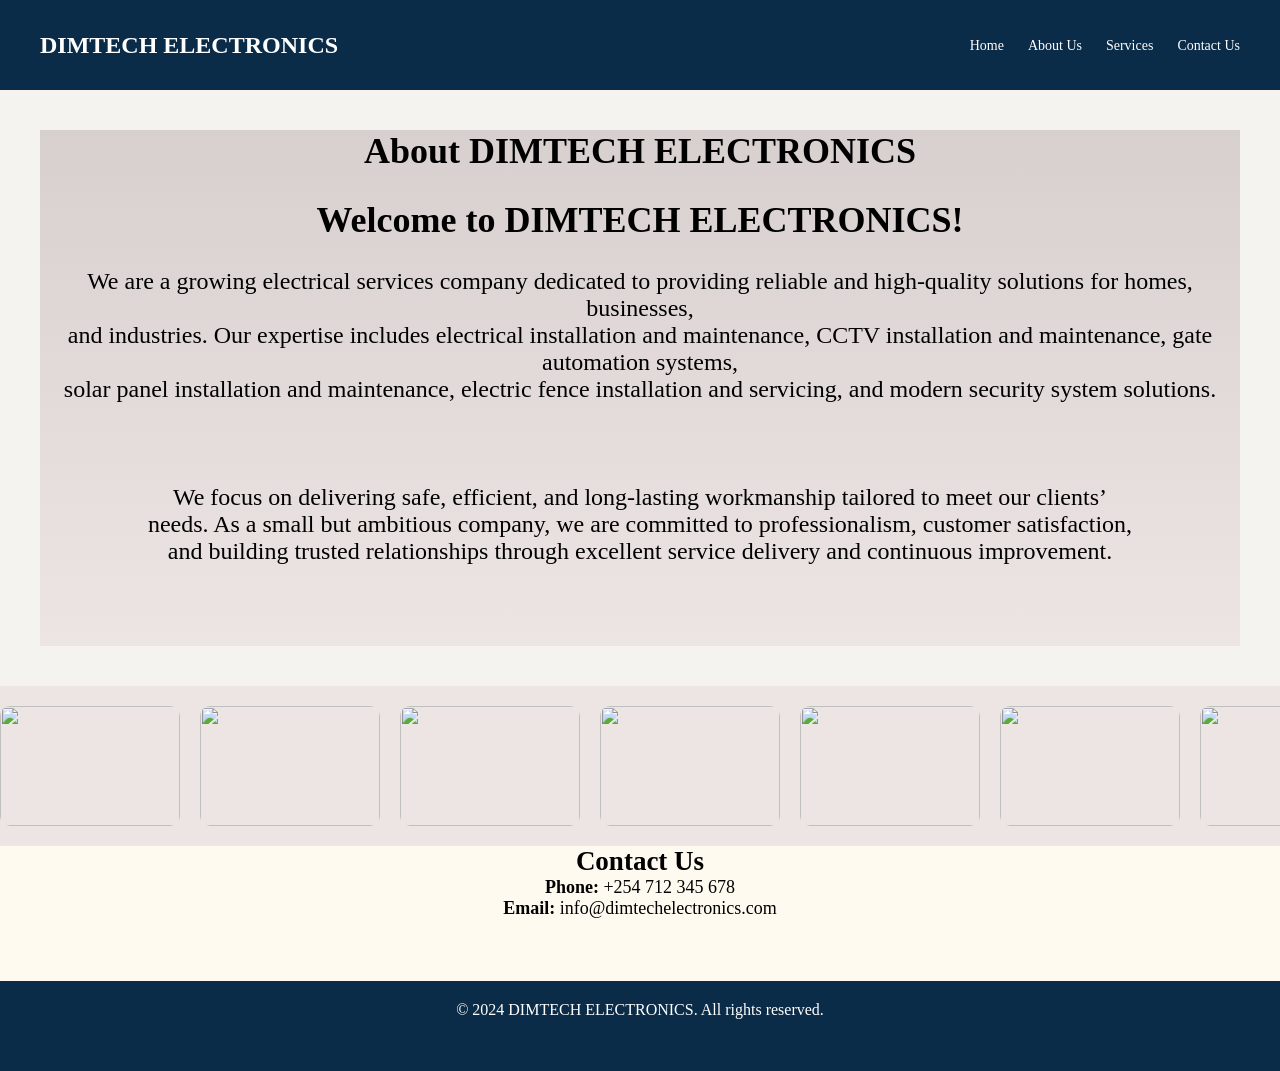
==== pages/about.html @ 5ea033ae "first commit" ====
<!DOCTYPE html>
<html lang="en">
<head>
    <meta charset="UTF-8">
    <meta name="viewport" content="width=device-width, initial-scale=1.0">
    <title>About DIMTECH ELECTRONICS</title>
    <link rel="stylesheet" href="css/styles.css">
</head>

<body>
<nav class="navbar">
    <h1>DIMTECH ELECTRONICS</h1>
    <div class="nav-links">
    
        <a href="index.html">Home</a>
        <a href="about.html">About Us</a>
        <a href="services.html">Services</a>
        <a href="contact.html">Contact Us</a>
    </div>
</nav>
  <section class="content">
    <div class="about-bg-image">
  <h1>About DIMTECH ELECTRONICS</h1><br>
<h2>Welcome to DIMTECH ELECTRONICS!</h2><br>

  
<p>
      We are a growing electrical services company dedicated to providing reliable and high-quality solutions for homes, businesses,<br> and industries.
      Our expertise includes electrical installation and maintenance, CCTV installation and maintenance, gate automation systems,<br> solar panel installation and maintenance,
      electric fence installation and servicing, and modern security system solutions.
    </p><br><br><br>

    <p>
      We focus on delivering safe, efficient, and long-lasting workmanship tailored to meet our clients’ <br>needs.
      As a small but ambitious company, we are committed to professionalism, customer satisfaction,<br> and building trusted relationships through excellent service delivery and continuous improvement.
    </p><br><br><br>
    </div>
  </section>

  <div class="marquee">
    <div class="marquee-track">
    <img src="https://res.cloudinary.com/dxlqgb1rn/image/upload/q_auto/f_auto/v1776841677/img_video_intercom_2_y80ttn.png">
     <img src="https://res.cloudinary.com/dxlqgb1rn/image/upload/q_auto/f_auto/v1776768535/electrical_installation_2_apoejl.png">
     <img src="https://res.cloudinary.com/dxlqgb1rn/image/upload/v1776841757/img_swing_gates_2_z9ly7d.png">
     <img src="https://res.cloudinary.com/dxlqgb1rn/image/upload/q_auto/f_auto/v1776842503/img_electrical_installation_9_b4j3zl.png">
     <img src="https://res.cloudinary.com/dxlqgb1rn/image/upload/q_auto/f_auto/v1776769159/img_electric_fence6_ta63zg.png">
      <img src="https://res.cloudinary.com/dxlqgb1rn/image/upload/q_auto/f_auto/v1776769208/img_electrical_installation_5_d0wxsp.png">

      <!-- Repeat the items to create a continuous scrolling effect -->
<img src="https://res.cloudinary.com/dxlqgb1rn/image/upload/q_auto/f_auto/v1776841677/img_video_intercom_2_y80ttn.png">
     <img src="https://res.cloudinary.com/dxlqgb1rn/image/upload/q_auto/f_auto/v1776768535/electrical_installation_2_apoejl.png">
     <img src="https://res.cloudinary.com/dxlqgb1rn/image/upload/v1776841757/img_swing_gates_2_z9ly7d.png">
     <img src="https://res.cloudinary.com/dxlqgb1rn/image/upload/q_auto/f_auto/v1776842503/img_electrical_installation_9_b4j3zl.png">
     <img src="https://res.cloudinary.com/dxlqgb1rn/image/upload/q_auto/f_auto/v1776769159/img_electric_fence6_ta63zg.png">
      <img src="https://res.cloudinary.com/dxlqgb1rn/image/upload/q_auto/f_auto/v1776769208/img_electrical_installation_5_d0wxsp.png">

      
    </div>
  </div>
  

    <div class="contacts">
      <h2>Contact Us</h2>
      <p><strong>Phone:</strong> +254 712 345 678</p>
      <p><strong>Email:</strong> info@dimtechelectronics.com</p>
    </div>
    </main>
<div class="footer">
<footer">
    <p>&copy; 2024 DIMTECH ELECTRONICS. All rights reserved.</p>
</class>
</footer>

</body>
</html>
---- pages/css/styles.css ----
*{
    margin: 0;
    padding: 0;
    box-sizing: border-box;
}

body {
    background-color: rgba(221, 203, 203, 0.5);
}
.navbar {
    display: flex;
    justify-content: space-between;
    align-items: center;
    background-color: #0b2c48;
    color: white;
    padding: 10px 40px;
    height: 90px;
}
.nav-links a {
    color: white;
    margin-left: 20px;
    text-decoration: none;
    font-size: 14px;
}




.service-card {
   display: grid;
   grid-template-columns: repeat(3, 1fr);
   gap: 20px;
   padding: 20px;
margin:  0;
}

.card {
position: relative;
display: block;
width: 100%;
height: 300px;
text-decoration: none;
overflow: hidden;
border-radius: 12px;
padding: 5px 10px;
}

.card img {
    width: 100%;
    height: 100%;
    object-fit: cover;
   
}

.service-card:hover {
    transform: translateY(-5px);
    transition: 0.3s;
}


.service-link {
    text-decoration: none;
    color: #0b2c48;
    display: block;
    margin: 10px 0;
   
}

.card-text {
    position: absolute;
    top: 0;
    left: 0;
    width: 100%;
    color: rgb(22, 11, 11);
    font-size: 18px;
    text-align: center;
    align-items: center;
    font-weight: bold;
    padding: 10px;
}

.content {
    padding: 40px;
    background-color: rgb(245, 243, 239);
    min-height: 100%;
    text-align: center;
    font-size: 24px;
    margin: 0;
    position: relative;
    overflow: hidden;
}
.content img {
    width: 100%;
    height: 100%;
    object-fit: cover;
    animation: zoomMove 20s infinite alternate ease-in-out;
}

@keyframes zoomMove {
    0% {
        transform: scale(1) translate(0, 0);
    }
    100% {
        transform: scale(1.1) translate(-10px, -10px);
    }
}
.about-bg-image {
    background-image:  linear-gradient(rgba(185, 173, 173, 0.5), rgba(228, 215, 215, 0.5)),url('https://res.cloudinary.com/dxlqgb1rn/image/upload/q_auto/f_auto/v1776768457/img-electrical-installation-7_izckqa.png');
    background-size: cover;
    position: relative;
    height: 100%;
    margin-bottom: 0px;
    overflow: hidden;
}
.about-bg-image img{
background-image: linear-gradient(rgba(238, 226, 226, 0.5), rgba(223, 201, 201, 0.5)), url('https://res.cloudinary.com/dxlqgb1rn/image/upload/q_auto/f_auto/v1776768535/electrical_installation_2_apoejl.png');
    background-size: cover;
    background-position: center;
    height: 100%;
    margin-bottom: 0px;   
}


.cctv-bg-image{
    background-image: linear-gradient(rgba(238, 226, 226, 0.5), rgba(223, 201, 201, 0.5)), url('https://res.cloudinary.com/dxlqgb1rn/image/upload/q_auto/f_auto/v1776768535/electrical_installation_2_apoejl.png');
    background-size: cover;
    background-position: center;
    height: 100%;
    margin-bottom: 0px;
}
.contact-bg-image {
    background-image: linear-gradient(rgba(245, 236, 236, 0.5), rgba(223, 204, 204, 0.5)), url('https://res.cloudinary.com/dxlqgb1rn/image/upload/q_auto/f_auto/v1776769096/img_electric_fence_prwwem.png');
    background-size: cover;
    background-position: center;
    height: 100%;
    margin-bottom: 0px;
}

.contact info {
    margin-right: 8px;
    color: #333;
}
.social-icons {
    margin-top: 20px;
    display: flex;
    justify-content: center;
    gap: 20px;
    color: #000;
    font-size:18px;
}

.social-icons i:hover {
    color: #0b2c48;
    transition: 0.3s;
}
.solar-bg-image {
    background-image: linear-gradient(rgba(218, 208, 208, 0.5), rgba(221, 203, 203, 0.5)), url('https://res.cloudinary.com/dxlqgb1rn/image/upload/q_auto/f_auto/v1776842503/img_electrical_installation_9_b4j3zl.png');
    background-size: cover;
    background-position: center;
    height: 100%;
    margin-bottom: 0px;
}
.fence-bg-image {
    background-image: linear-gradient(rgba(219, 211, 211, 0.5), rgba(226, 195, 195, 0.5)), url('https://res.cloudinary.com/dxlqgb1rn/image/upload/q_auto/f_auto/v1776769159/img_electric_fence6_ta63zg.png');
    background-size: cover;
    background-position: center;
    height: 100%;
    margin-bottom: 0px;
}
.gate-bg-image {
    background-image: linear-gradient(rgba(212, 206, 206, 0.5), rgba(224, 202, 202, 0.5)), url('https://res.cloudinary.com/dxlqgb1rn/image/upload/v1776841757/img_swing_gates_2_z9ly7d.png');
    background-size: cover;
    background-position: center;
    height: 100%;
    margin-bottom: 0px;
}
.security-bg-image {
    background-image: linear-gradient(rgba(196, 192, 192, 0.5), rgba(224, 196, 196, 0.5)), url('https://res.cloudinary.com/dxlqgb1rn/image/upload/q_auto/f_auto/v1776769208/img_electrical_installation_5_d0wxsp.png');
    background-size: cover;
    background-position: center;
    height: 100%;
    margin-bottom: 0px;
}
.home-bg-image {
    background-image: linear-gradient(rgba(192, 187, 187, 0.5), rgba(223, 204, 204, 0.5)), url('https://res.cloudinary.com/dxlqgb1rn/image/upload/q_auto/f_auto/v1776769280/img_home_1_zkqj8p.png');
    background-size: cover;
    background-position: center;
    height: 100%;
    margin-bottom: 0px;
}
.elec-bg-image {
    background-image: linear-gradient(rgba(196, 188, 188, 0.5), rgba(223, 204, 204, 0.5)), url('https://res.cloudinary.com/dxlqgb1rn/image/upload/q_auto/f_auto/v1776841677/img_video_intercom_2_y80ttn.png');
    background-size: cover;
    background-position: center;
    height: 100%;
    margin-bottom: 0px;
}
.services-bg-image {
    background-image: linear-gradient(rgba(223, 215, 215, 0.5), rgba(218, 206, 206, 0.5)), url('https://res.cloudinary.com/dxlqgb1rn/image/upload/q_auto/f_auto/v1776841714/img_swing_gates_vcnbii.png');
    background-size: cover;
    background-position: center;
    height: 100%;
    margin-bottom: 0px;
}

.service-section {
    display: grid;
    grid-template-columns: 2fr 1fr;
    gap: 20px;
    padding: 40px;
}

.left h1 {
    margin-bottom: 10px;
}

.left p {
    margin-bottom: 20px;
}

.image-grid img {
    width:250px;
    height:300px;
    object-fit: cover;
    border-radius: 6px;
}

.right ul {
    list-style: none;
    padding: 0;
}

.right li {
    margin-bottom: 10px;
}

.highlight-box {
    background: #0b2c48;
    color: white;
    padding: 20px;
    border-radius: 8px;
    margin-top: 20px;
    font-size: 40px;
}
.contacts {
    text-align: center;
    margin: 0;
    font-size: 18px;
    background-color: rgb(255, 250, 240);
    height: 15vh;
}

.marquee {
    overflow: hidden;
    width: 100%;
    padding: 20px 0;
    position: relative;
}
.marquee-track {
    display: flex;
    width: fit-content;
    animation: scroll 15s linear infinite;
}
.marquee-track img {
    width: 180px;
    height:120px;
    object-fit: cover;
    margin-right: 20px;
    border-radius: 10px;
}

@keyframes scroll {
    0% {
        transform: translateX(0);
    }
    100% {
        transform: translateX(-50%);
    }
}
.footer {
    text-align: center;
    padding: 20px;
    background-color: #0b2c48;
    color: white;
    height: 10vh;
}
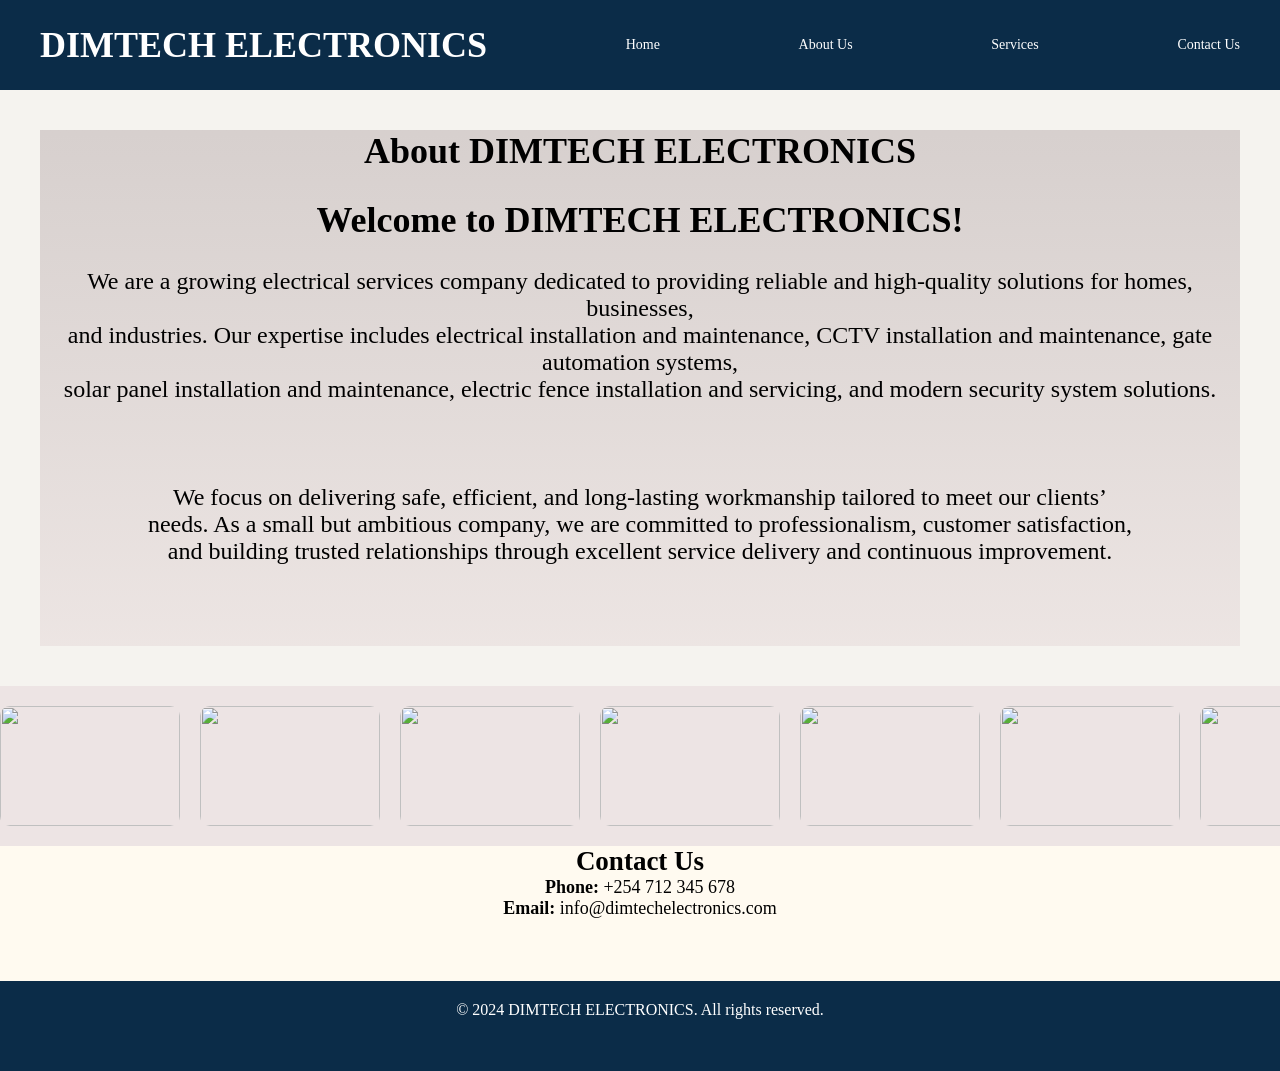
==== commit eee54c45: "updated navbar alignment" ====
--- a/pages/about.html
+++ b/pages/about.html
@@ -8,9 +8,10 @@
 </head>
 
 <body>
+  <div class="nav-links">
 <nav class="navbar">
     <h1>DIMTECH ELECTRONICS</h1>
-    <div class="nav-links">
+    
     
         <a href="index.html">Home</a>
         <a href="about.html">About Us</a>
--- a/pages/css/styles.css
+++ b/pages/css/styles.css
@@ -15,6 +15,7 @@
     color: white;
     padding: 10px 40px;
     height: 90px;
+    font-size: 24px;
 }
 .nav-links a {
     color: white;
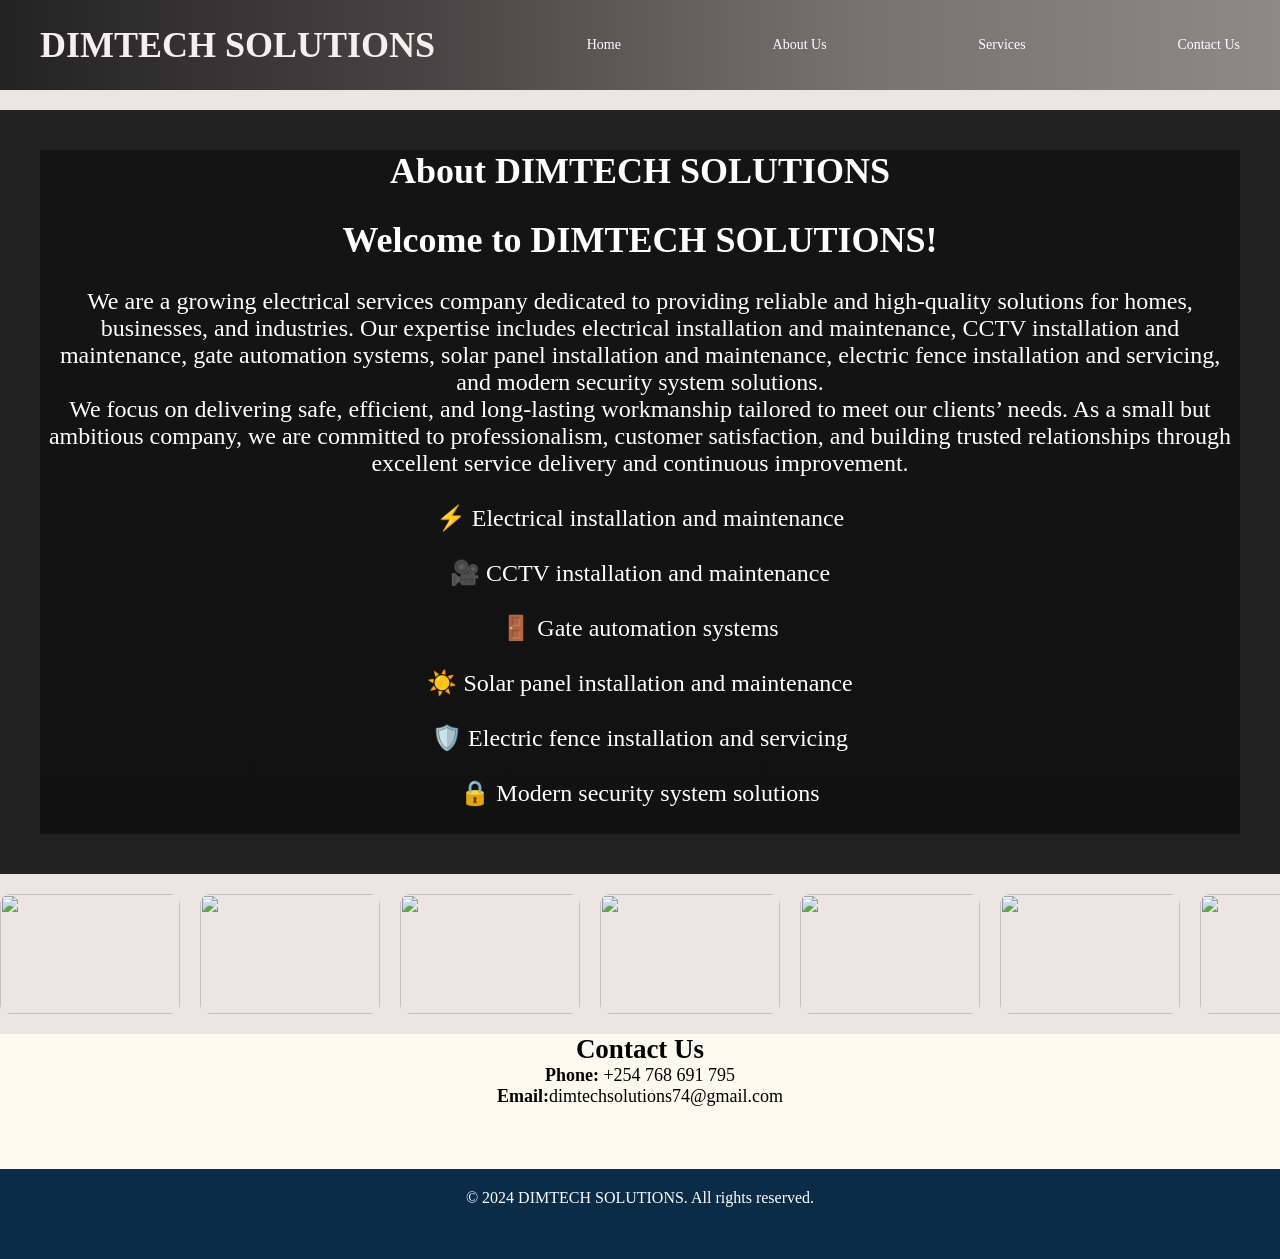
==== commit 79216c59: "dimtec-branch-1" ====
--- a/pages/about.html
+++ b/pages/about.html
@@ -3,14 +3,14 @@
 <head>
     <meta charset="UTF-8">
     <meta name="viewport" content="width=device-width, initial-scale=1.0">
-    <title>About DIMTECH ELECTRONICS</title>
+    <title>About DIMTECH SOLUTIONS</title>
     <link rel="stylesheet" href="css/styles.css">
 </head>
 
 <body>
   <div class="nav-links">
 <nav class="navbar">
-    <h1>DIMTECH ELECTRONICS</h1>
+    <h1>DIMTECH SOLUTIONS</h1>
     
     
         <a href="index.html">Home</a>
@@ -19,22 +19,34 @@
         <a href="contact.html">Contact Us</a>
     </div>
 </nav>
-  <section class="content">
+  <section class="content animate">
     <div class="about-bg-image">
-  <h1>About DIMTECH ELECTRONICS</h1><br>
-<h2>Welcome to DIMTECH ELECTRONICS!</h2><br>
+  <h1>About DIMTECH SOLUTIONS</h1><br>
+<h2>Welcome to DIMTECH SOLUTIONS!</h2><br>
 
-  
-<p>
-      We are a growing electrical services company dedicated to providing reliable and high-quality solutions for homes, businesses,<br> and industries.
-      Our expertise includes electrical installation and maintenance, CCTV installation and maintenance, gate automation systems,<br> solar panel installation and maintenance,
-      electric fence installation and servicing, and modern security system solutions.
-    </p><br><br><br>
+  <p class="about-text">
+         We are a growing electrical services company dedicated to providing reliable and high-quality solutions for homes, businesses, and industries.
+    Our expertise includes electrical installation and maintenance, CCTV installation and maintenance, gate automation systems,
+    solar panel installation and maintenance, electric fence installation and servicing, and modern security system solutions.
+  </p>
 
-    <p>
-      We focus on delivering safe, efficient, and long-lasting workmanship tailored to meet our clients’ <br>needs.
-      As a small but ambitious company, we are committed to professionalism, customer satisfaction,<br> and building trusted relationships through excellent service delivery and continuous improvement.
-    </p><br><br><br>
+  <p class="about-text">
+    We focus on delivering safe, efficient, and long-lasting workmanship tailored to meet our clients’ needs.
+    As a small but ambitious company, we are committed to professionalism, customer satisfaction,
+    and building trusted relationships through excellent service delivery and continuous improvement.
+  </p><br>
+
+
+<ul class="about-text">
+  <li>⚡ Electrical installation and maintenance</li><br>
+  <li>🎥 CCTV installation and maintenance</li><br>
+  <li>🚪 Gate automation systems</li><br>
+  <li>☀️ Solar panel installation and maintenance</li><br>
+  <li>🛡️ Electric fence installation and servicing</li><br>
+  <li>🔒 Modern security system solutions</li><br>
+</ul>
+
+
     </div>
   </section>
 
@@ -62,15 +74,16 @@
 
     <div class="contacts">
       <h2>Contact Us</h2>
-      <p><strong>Phone:</strong> +254 712 345 678</p>
-      <p><strong>Email:</strong> info@dimtechelectronics.com</p>
+      <p><strong>Phone:</strong> +254 768 691 795</p>
+      <p><strong>Email:</strong>dimtechsolutions74@gmail.com </p>
     </div>
     </main>
 <div class="footer">
 <footer">
-    <p>&copy; 2024 DIMTECH ELECTRONICS. All rights reserved.</p>
+    <p>&copy; 2024 DIMTECH SOLUTIONS. All rights reserved.</p>
 </class>
 </footer>
 
 </body>
+<script src="script.js"></script>
 </html>
--- a/pages/css/styles.css
+++ b/pages/css/styles.css
@@ -4,18 +4,57 @@
     box-sizing: border-box;
 }
 
+@keyframes slideZoomIn {
+
+    from {
+        opacity: 0;
+        transform: translateX(-100px) scale(1.2);
+    }
+
+    to {
+        opacity: 1;
+        transform: translateX(0) scale(1);
+    }
+}
+@keyframes slideLeft {
+    to {
+        opacity: 1;
+        transform: translateX(0);
+    }
+}
+
+@keyframes slideRight {
+    to {
+        opacity: 1;
+        transform: translateX(0);
+    }
+}
 body {
     background-color: rgba(221, 203, 203, 0.5);
 }
+
 .navbar {
     display: flex;
     justify-content: space-between;
     align-items: center;
-    background-color: #0b2c48;
-    color: white;
+    background-image: linear-gradient(
+        to right,
+        rgba(0, 0, 0, 0.85),
+        rgba(0, 0, 0, 0.70),
+            rgba(0, 0, 0, 0.50),
+            rgba(0, 0, 0, 0.4)          
+    ),
+        url(https://res.cloudinary.com/dxlqgb1rn/image/upload/q_auto/f_auto/v1777878106/IMG-20260504-WA0004_yeo5wf.jpg);
+    
+    color: rgb(245, 239, 239);
+    background-size: cover;
+    background-position: center;
+    background-repeat: no-repeat;
     padding: 10px 40px;
     height: 90px;
     font-size: 24px;
+    z-index: 1;
+    margin-bottom: 20px;
 }
 .nav-links a {
     color: white;
@@ -23,27 +62,97 @@
     text-decoration: none;
     font-size: 14px;
 }
-
-
-
+.video-container {
+position: relative;
+display:flex;
+justify-content: center;
+align-items: center;
+object-fit: cover;
+width: 0;
+max-width: 700px;
+z-index: 1;
+}
+
+.video-section {
+    display: flex;
+    align-items: center;
+    justify-content: space-between;
+    gap: 0px;
+background-image: linear-gradient(
+    rgba(3, 3, 3, 0.5), 
+    rgba(5, 5, 5, 0.5)
+),
+url(https://res.cloudinary.com/dxlqgb1rn/image/upload/q_auto/f_auto/v1777973605/WhatsApp-Image-2026-05-03-at-23.09.53_pjbuq8.jpg);
+background-repeat: no-repeat;
+background-size: cover;
+background-position: center;
+position: relative;
+padding: 15px;
+border-radius: 10px;
+border: 2px solid #ccc;
+}
+.side-text {
+    width: 20%;
+    z-index: 2;
+    color: white;
+    font-size: 1.3rem;
+
+}
+.side-text.left {
+    text-align: left;
+}
+.side-text.right {
+    text-align: right;
+    
+}
+.animate-left {
+    opacity: 0;
+    transform: translateX(-80px);
+    animation: slideLeft 1s forwards;
+}
+.animate-right{
+   opacity: 0;
+    transform: translateX(80px);
+    animation: slideRight 3s forwards ease-out; 
+}
+.service-title {
+     animation: slideZoomIn 3s ease-out forwards;
+    animation-delay: 0.2s;
+    text-align: center;
+    color: white;
+    font-size: 2.5rem;
+    margin-bottom: 30px;
+}
 
 .service-card {
    display: grid;
    grid-template-columns: repeat(3, 1fr);
    gap: 20px;
    padding: 20px;
-margin:  0;
+margin:  20px;
+width: 100%;
 }
 
 .card {
+opacity: 0;
+transform: translateY(30px);
+animation: fadeUp 1s ease forwards;
 position: relative;
-display: block;
+display: flex;
 width: 100%;
 height: 300px;
 text-decoration: none;
 overflow: hidden;
 border-radius: 12px;
 padding: 5px 10px;
+background-size: cover;
+
+}
+@keyframes fadeUp {
+    to {
+        opacity: 1;
+        transform: translateY(0);
+    }
 }
 
 .card img {
@@ -81,14 +190,18 @@
 }
 
 .content {
+    animation: slideZoomIn 3s ease-out forwards;
+    animation-delay: 0.2s;
     padding: 40px;
-    background-color: rgb(245, 243, 239);
+    background-color: rgb(34, 33, 33);
     min-height: 100%;
+    color: white;
     text-align: center;
     font-size: 24px;
     margin: 0;
     position: relative;
     overflow: hidden;
+    width: 100%;
 }
 .content img {
     width: 100%;
@@ -105,8 +218,22 @@
         transform: scale(1.1) translate(-10px, -10px);
     }
 }
+.home-page {
+     animation: slideZoomIn 3s ease-out forwards;
+    animation-delay: 0.2s;
+    padding: 40px;
+    background-color: rgb(34, 33, 33);
+    min-height: 100%;
+    color: rgb(230, 112, 112);
+    text-align: center;
+    font-size: 24px;
+    margin: 0;
+    position: relative;
+    overflow: hidden;
+    width: 100%;
+}
 .about-bg-image {
-    background-image:  linear-gradient(rgba(185, 173, 173, 0.5), rgba(228, 215, 215, 0.5)),url('https://res.cloudinary.com/dxlqgb1rn/image/upload/q_auto/f_auto/v1776768457/img-electrical-installation-7_izckqa.png');
+    background-image:  linear-gradient(rgba(7, 7, 7, 0.5), rgba(2, 2, 2, 0.5)),url('https://res.cloudinary.com/dxlqgb1rn/image/upload/q_auto/f_auto/v1776768457/img-electrical-installation-7_izckqa.png');
     background-size: cover;
     position: relative;
     height: 100%;
@@ -114,7 +241,7 @@
     overflow: hidden;
 }
 .about-bg-image img{
-background-image: linear-gradient(rgba(238, 226, 226, 0.5), rgba(223, 201, 201, 0.5)), url('https://res.cloudinary.com/dxlqgb1rn/image/upload/q_auto/f_auto/v1776768535/electrical_installation_2_apoejl.png');
+background-image: linear-gradient(rgba(8, 8, 8, 0.5), rgba(5, 5, 5, 0.5)), url('https://res.cloudinary.com/dxlqgb1rn/image/upload/q_auto/f_auto/v1776768535/electrical_installation_2_apoejl.png');
     background-size: cover;
     background-position: center;
     height: 100%;
@@ -123,14 +250,14 @@
 
 
 .cctv-bg-image{
-    background-image: linear-gradient(rgba(238, 226, 226, 0.5), rgba(223, 201, 201, 0.5)), url('https://res.cloudinary.com/dxlqgb1rn/image/upload/q_auto/f_auto/v1776768535/electrical_installation_2_apoejl.png');
+    background-image: linear-gradient(rgba(0, 0, 0, 0.5), rgba(0, 0, 0, 0.5)), url('https://res.cloudinary.com/dxlqgb1rn/image/upload/q_auto/f_auto/v1777973551/WhatsApp-Image-2026-05-03-at-23.09.52_hcwczl.jpg');
     background-size: cover;
     background-position: center;
     height: 100%;
     margin-bottom: 0px;
 }
 .contact-bg-image {
-    background-image: linear-gradient(rgba(245, 236, 236, 0.5), rgba(223, 204, 204, 0.5)), url('https://res.cloudinary.com/dxlqgb1rn/image/upload/q_auto/f_auto/v1776769096/img_electric_fence_prwwem.png');
+    background-image: linear-gradient(rgba(2, 2, 2, 0.5), rgba(0, 0, 0, 0.5)), url('https://res.cloudinary.com/dxlqgb1rn/image/upload/q_auto/f_auto/v1776769096/img_electric_fence_prwwem.png');
     background-size: cover;
     background-position: center;
     height: 100%;
@@ -155,49 +282,168 @@
     transition: 0.3s;
 }
 .solar-bg-image {
-    background-image: linear-gradient(rgba(218, 208, 208, 0.5), rgba(221, 203, 203, 0.5)), url('https://res.cloudinary.com/dxlqgb1rn/image/upload/q_auto/f_auto/v1776842503/img_electrical_installation_9_b4j3zl.png');
-    background-size: cover;
-    background-position: center;
-    height: 100%;
-    margin-bottom: 0px;
-}
+    background-image: linear-gradient(rgba(0, 0, 0, 0.5), rgba(0, 0, 0, 0.5)), url('https://res.cloudinary.com/dxlqgb1rn/image/upload/q_auto/f_auto/v1776842503/img_electrical_installation_9_b4j3zl.png');
+    background-size: cover;
+    background-position: center;
+    height: 100%;
+    margin-bottom: 0px;
+}
+
 .fence-bg-image {
-    background-image: linear-gradient(rgba(219, 211, 211, 0.5), rgba(226, 195, 195, 0.5)), url('https://res.cloudinary.com/dxlqgb1rn/image/upload/q_auto/f_auto/v1776769159/img_electric_fence6_ta63zg.png');
+    background-image: linear-gradient(rgba(0, 0, 0, 0.5), rgba(0, 0, 0, 0.5)), url('https://res.cloudinary.com/dxlqgb1rn/image/upload/q_auto/f_auto/v1776769159/img_electric_fence6_ta63zg.png');
     background-size: cover;
     background-position: center;
     height: 100%;
     margin-bottom: 0px;
 }
 .gate-bg-image {
-    background-image: linear-gradient(rgba(212, 206, 206, 0.5), rgba(224, 202, 202, 0.5)), url('https://res.cloudinary.com/dxlqgb1rn/image/upload/v1776841757/img_swing_gates_2_z9ly7d.png');
+    background-image: linear-gradient(rgba(0, 0, 0, 0.5), rgba(3, 3, 3, 0.5)), url('https://res.cloudinary.com/dxlqgb1rn/image/upload/v1776841757/img_swing_gates_2_z9ly7d.png');
     background-size: cover;
     background-position: center;
     height: 100%;
     margin-bottom: 0px;
 }
 .security-bg-image {
-    background-image: linear-gradient(rgba(196, 192, 192, 0.5), rgba(224, 196, 196, 0.5)), url('https://res.cloudinary.com/dxlqgb1rn/image/upload/q_auto/f_auto/v1776769208/img_electrical_installation_5_d0wxsp.png');
+    background-image: linear-gradient(rgba(0, 0, 0, 0.5), rgba(0, 0, 0, 0.5)), url('https://res.cloudinary.com/dxlqgb1rn/image/upload/q_auto/f_auto/v1776841806/img_smartlocks_4_x1fywu.png');
     background-size: cover;
     background-position: center;
     height: 100%;
     margin-bottom: 0px;
 }
 .home-bg-image {
-    background-image: linear-gradient(rgba(192, 187, 187, 0.5), rgba(223, 204, 204, 0.5)), url('https://res.cloudinary.com/dxlqgb1rn/image/upload/q_auto/f_auto/v1776769280/img_home_1_zkqj8p.png');
-    background-size: cover;
-    background-position: center;
-    height: 100%;
-    margin-bottom: 0px;
+    background-image: linear-gradient(rgba(0, 0, 0, 0.5), rgba(0, 0, 0, 0.5)), url('https://res.cloudinary.com/dxlqgb1rn/image/upload/q_auto/f_auto/v1776769280/img_home_1_zkqj8p.png');
+    background-size: cover;
+    background-position: center;
+   
+    margin-bottom: 0px;
+     position: relative;
+    height: 80vh;
+    overflow: hidden;
+    display: flex;
+   /* align-items: center;
+    justify-content: center;
+    overflow: hidden;*/
+}
+
+.hero {
+    display: flex;
+    height:80vh;
+    background-image:  /*linear-gradient(
+        to right,
+        rgba(0, 0, 0, 0.85),
+        rgba(0, 0, 0, 0.70),
+            rgba(0, 0, 0, 0.50),
+            rgba(0, 0, 0, 0.4)          
+    ),*/ url('https://res.cloudinary.com/dxlqgb1rn/image/upload/q_auto/f_auto/v1777973627/WhatsApp-Image-2026-05-03-at-23.09.53-_1__yhg7tn.jpg');
+     background-size: cover;
+    background-position: center;
+}
+
+.hero-left {
+    position: relative;
+    border-radius: 20px;
+    width: 50%;
+    height: 100%;
+    overflow: hidden;
+}
+.bg-video {
+    position: absolute;
+    border-radius: 25px;
+    box-shadow: 0 10px 30px rgba(255,255,255,0.2);
+    top: 50%;
+    left: 50%;
+    width: 100%;
+    height: 100vh;
+    object-fit: cover;
+    transform: translate(-50%, -50%);
+    z-index: 1;
+}
+.overlay {
+    position: absolute;
+    width: 100%;
+    height: 100%;
+    background-color: rgba(0, 0, 0, 0.5);
+    z-index: 2;
+}
+.hero-right animate {
+   position: absolute; /* IMPORTANT */
+    top: 10%;
+    left: 10px;
+    transform: translate Y(-50%);
+    z-index: 3;
+    color: white;
+}
+.hero-right animate h1 {
+    animation: slideZoomIn 3s ease-out forwards;
+    animation-delay: 0.2s;
+    font-size: 2.5rem;
+      color: white;
+}
+.h1-right p {
+    font-size: 1.1rem;
+    animation: slideZoomIn 3s ease-out forwards;
+    animation-delay: 0.5s;
+  
+}
+
+@keyframes slideZoomInRight {
+    0% {
+        transform: translateX(100px) scale(0.8);
+        opacity: 0;
+    }
+    100% {
+        transform: translateX(0) scale(1);
+        opacity: 1;
+    }
+}
+.hero-right {
+    animation: slideZoomInRight 3s ease-out forwards;
+    animation-delay: 0.2s;
+     position: relative;
+     border-radius: 20px;
+    width: 40%;
+    height: 50%;
+    transform: translateX(100px);
+   justify-content:center;
+  align-items: center;
+    height: 100%;
+    margin-bottom: 20px;
+    display: flex;
+flex-direction: column;
+justify-content: center;
+
+}   
+.h1-right {
+  color: white;  
+}
+
+.p-right { 
+font-size: 1.5rem;
+background-color: #0d3253;
+
+color: white;
+
+padding: 15px;
+margin: 15px;
+border-radius: 25px;
+border-color: rgb(58, 14, 14);
+
+}
+.p-2-right{
+  font-size: 1.5rem; 
+  padding: 15px;
+margin: 15px; 
+color: rgb(219, 211, 88);
 }
 .elec-bg-image {
-    background-image: linear-gradient(rgba(196, 188, 188, 0.5), rgba(223, 204, 204, 0.5)), url('https://res.cloudinary.com/dxlqgb1rn/image/upload/q_auto/f_auto/v1776841677/img_video_intercom_2_y80ttn.png');
+    background-image: linear-gradient(rgba(0, 0, 0, 0.5), rgba(0, 0, 0, 0.5)), url('https://res.cloudinary.com/dxlqgb1rn/image/upload/q_auto/f_auto/v1776841677/img_video_intercom_2_y80ttn.png');
     background-size: cover;
     background-position: center;
     height: 100%;
     margin-bottom: 0px;
 }
 .services-bg-image {
-    background-image: linear-gradient(rgba(223, 215, 215, 0.5), rgba(218, 206, 206, 0.5)), url('https://res.cloudinary.com/dxlqgb1rn/image/upload/q_auto/f_auto/v1776841714/img_swing_gates_vcnbii.png');
+    background-image: linear-gradient(rgba(0, 0, 0, 0.5), rgba(0, 0, 0, 0.5)), url('https://res.cloudinary.com/dxlqgb1rn/image/upload/q_auto/f_auto/v1776841714/img_swing_gates_vcnbii.png');
     background-size: cover;
     background-position: center;
     height: 100%;
@@ -217,6 +463,8 @@
 
 .left p {
     margin-bottom: 20px;
+     animation: slideZoomIn 3s ease-out forwards;
+    animation-delay: 0.2s;
 }
 
 .image-grid img {
@@ -232,10 +480,14 @@
 }
 
 .right li {
+     animation: slideZoomIn 3s ease-out forwards;
+    animation-delay: 0.2s;
     margin-bottom: 10px;
 }
 
 .highlight-box {
+     animation: slideZoomIn 3s ease-out forwards;
+    animation-delay: 0.2s;
     background: #0b2c48;
     color: white;
     padding: 20px;
@@ -278,6 +530,21 @@
         transform: translateX(-50%);
     }
 }
+
+.about-text {
+  .about-text {
+    max-width: 800px;     /* controls line width */
+    margin: 0 auto;       /* centers the text block */
+    text-align: left;     /* keeps all lines aligned from same point */
+    line-height: 1.6;     /* improves readability */
+}
+
+.about-text p {
+    margin-bottom: 40px;  /* spacing between paragraphs */
+    color: #fff;          /* adjust based on your background */
+    font-size: 16px;
+}  
+}
 .footer {
     text-align: center;
     padding: 20px;
